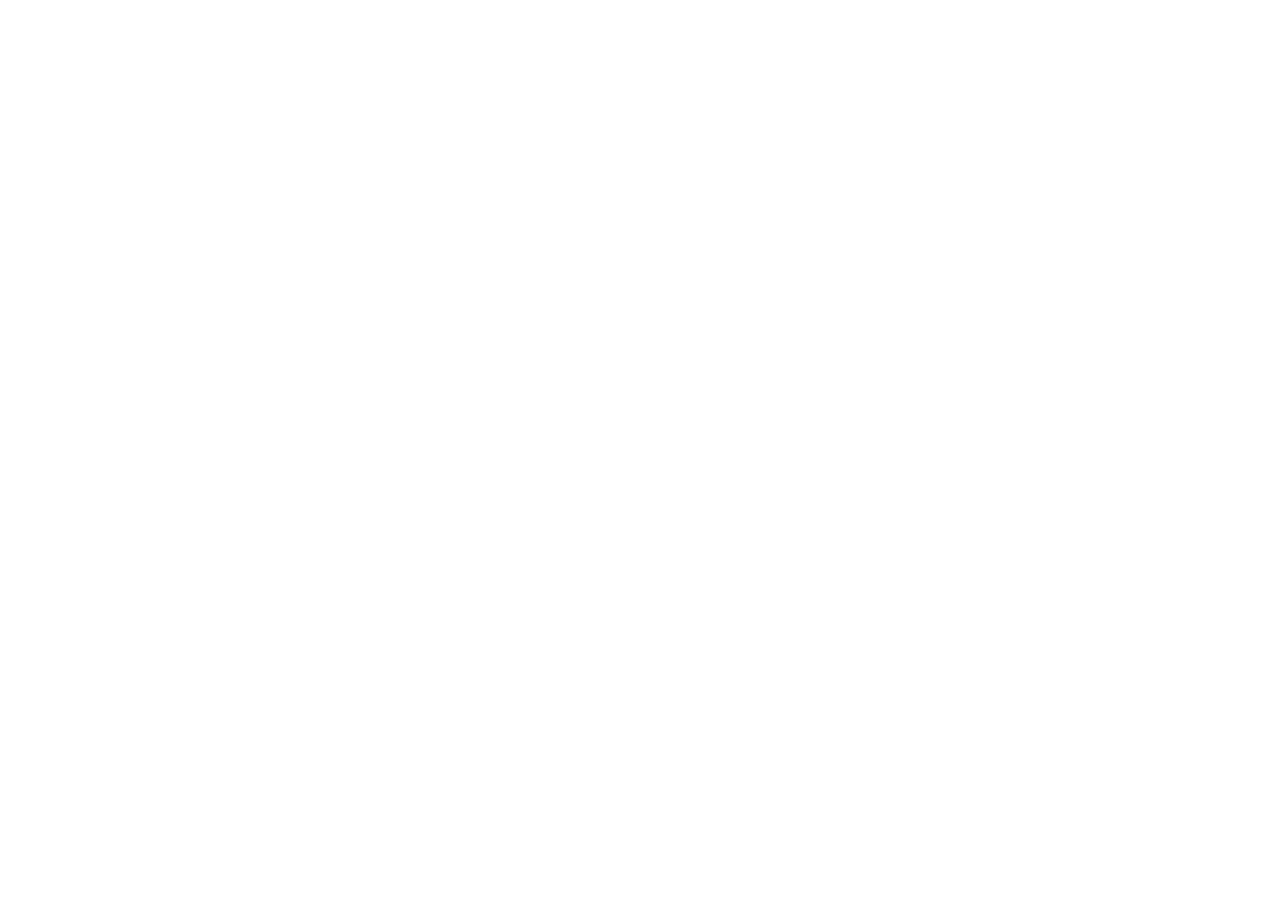
==== clase_css_mariana/index.html @ 22cc0d85 "SEO y formularios" ====
<!DOCTYPE html>
<html lang="en">
<head>
    <meta charset="UTF-8">
    <meta name="viewport" content="width=device-width, initial-scale=1.0">
    <title>CSS</title>
</head>
<body>
    
</body>
</html>
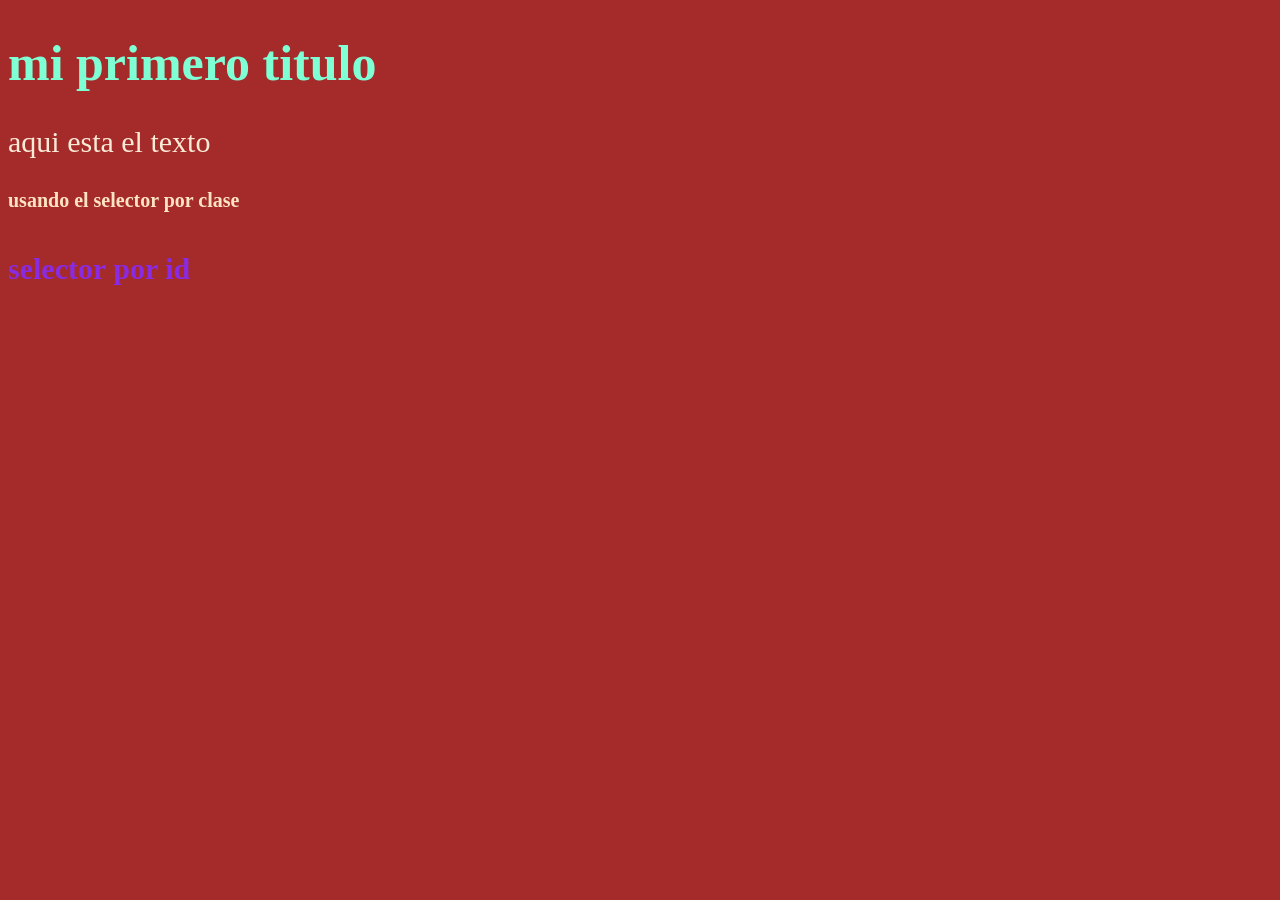
==== commit ccd2f123: "css y plantilla jamocho" ====
--- a/clase_css_mariana/index.html
+++ b/clase_css_mariana/index.html
@@ -3,9 +3,21 @@
 <head>
     <meta charset="UTF-8">
     <meta name="viewport" content="width=device-width, initial-scale=1.0">
-    <title>CSS</title>
+    <title>CSS - SEMANA2</title>
+    <link rel="stylesheet" href="./styles.css">
+    <!--<style>
+        body{
+            background-color: blueviolet;
+        }
+    </style> -->
 </head>
 <body>
-    
+    <h1>mi primero titulo</h1>
+    <p>aqui esta el texto</p>
+    <h3 class="clase1">usando el selector por clase</h3>
+    <h4 id="abc">selector por id</h4>
+    <!-- esta forma de colocar css se llama embebido, quiere decir que los
+     defines dentro de la misma etiqueta o parte del index en si mismo
+     y esto modifica las propiedades del archivo css como tal-->
 </body>
 </html>
--- a/clase_css_mariana/styles.css
+++ b/clase_css_mariana/styles.css
@@ -0,0 +1,20 @@
+body{
+    background-color: brown;
+    
+}
+p{
+    color: antiquewhite;
+    font-size: 30px;
+}
+h1{
+    font-size: 50px;
+    color: aquamarine;
+}
+.clase1{
+    font-size: 20px;
+    color: bisque;
+}
+#abc{
+    font-size: 30px;
+    color: blueviolet;
+} 
